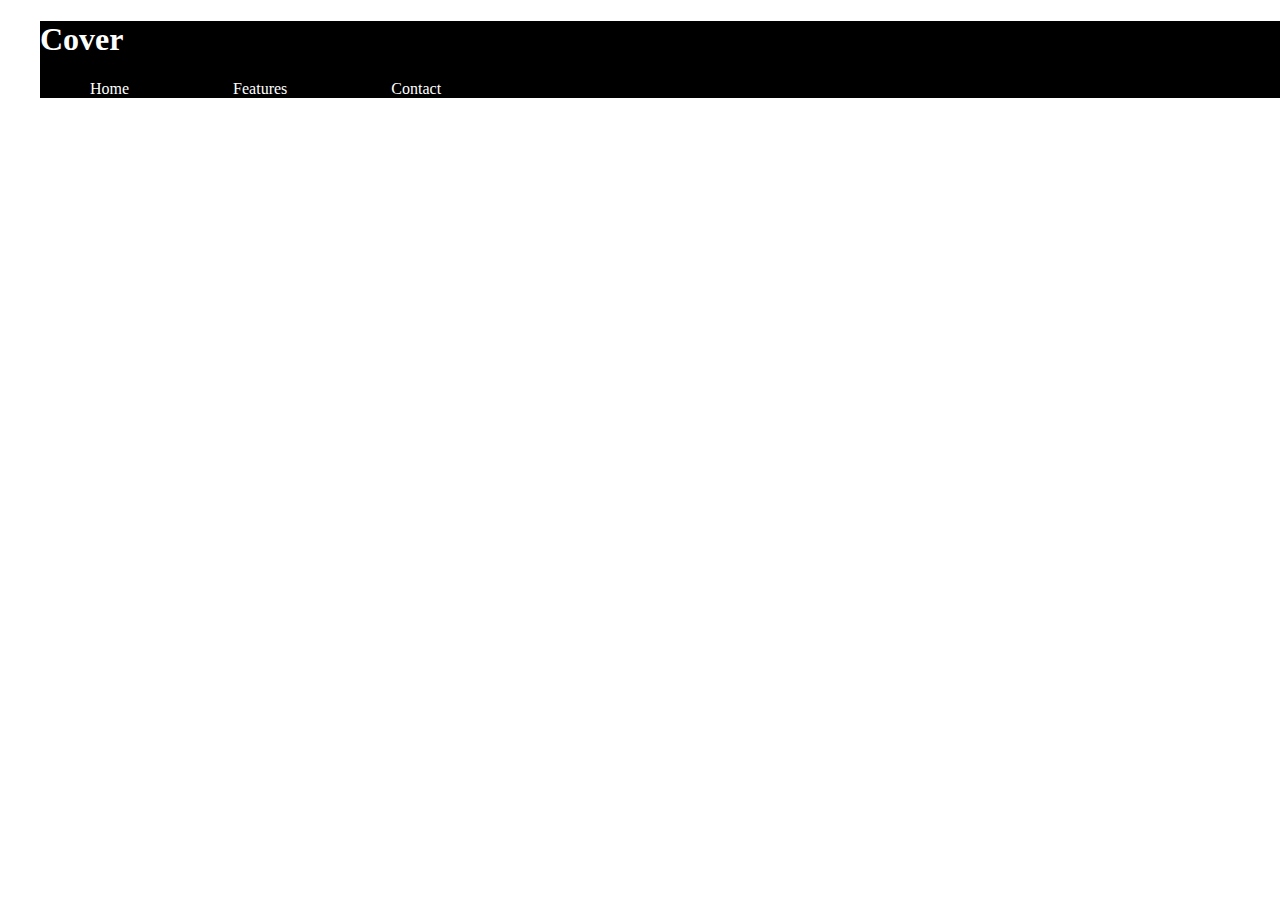
==== index.html @ 0978a3b2 "first commit" ====
<!DOCTYPE html>
<html lang="en">
<head>
    <meta charset="UTF-8">
    <meta name="viewport" content="width=device-width, initial-scale=1.0">
    <title>Document</title>
    <link rel="stylesheet" href="./styles.css">
</head>
<body>
    <nav>
        <ul>
            <li>
                <h1>Cover</h1>
                <a href="./index.html">Home</a>
                <a href="./index.html">Features</a>
                <a href="./index.html">Contact</a>
            </li>
        </ul>
    </nav>
</body>
</html>
---- styles.css ----
*{box-sizing: border-box;}
body{
    margin: 0;
    padding: 0;
}
nav ul li {
    background-color: black;
    color: white
}
a{
    color: white;
    padding: 50px;
    text-decoration: none;
    text-align: end;
}
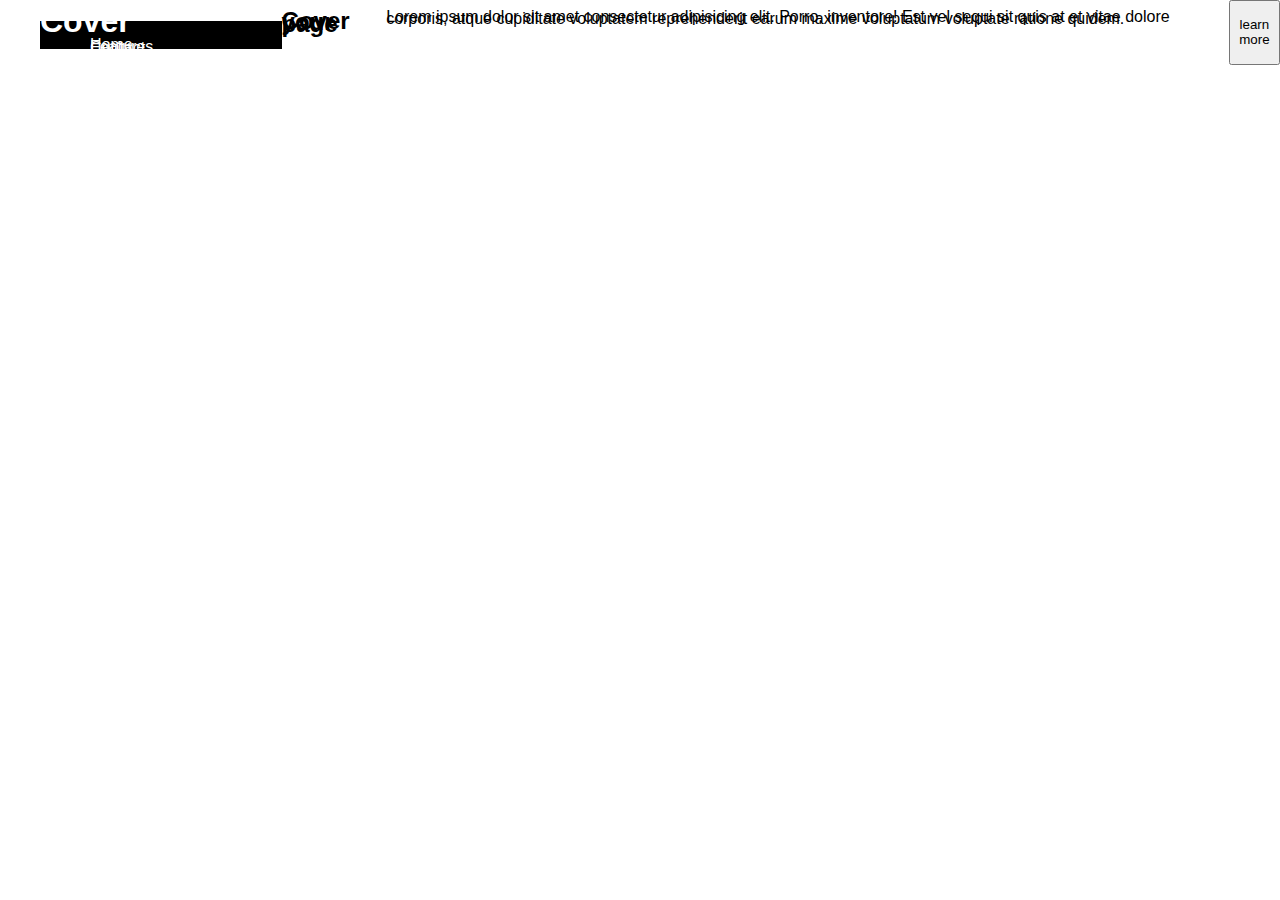
==== commit 49a77b3f: "commit" ====
--- a/index.html
+++ b/index.html
@@ -7,6 +7,7 @@
     <link rel="stylesheet" href="./styles.css">
 </head>
 <body>
+    <div>
     <nav>
         <ul>
             <li>
@@ -17,5 +18,11 @@
             </li>
         </ul>
     </nav>
+    
+        <h2>Cover your page</h2>
+        <p>Lorem ipsum dolor sit amet consectetur adipisicing elit. Porro, inventore! Est vel sequi sit quis at et vitae dolore corporis, atque cupiditate voluptatem reprehenderit earum maxime voluptatum voluptate ratione quidem.</p>
+        <button>learn more</button>
+    </div>
+    <footer></footer>
 </body>
 </html>--- a/styles.css
+++ b/styles.css
@@ -2,6 +2,11 @@
 body{
     margin: 0;
     padding: 0;
+    font-family: 'Franklin Gothic Medium', 'Arial Narrow', Arial, sans-serif;
+    line-height: 1.5px;
+}
+div{
+    display: flex;
 }
 nav ul li {
     background-color: black;
@@ -12,4 +17,7 @@
     padding: 50px;
     text-decoration: none;
     text-align: end;
+}
+.class{
+    display: flex;
 }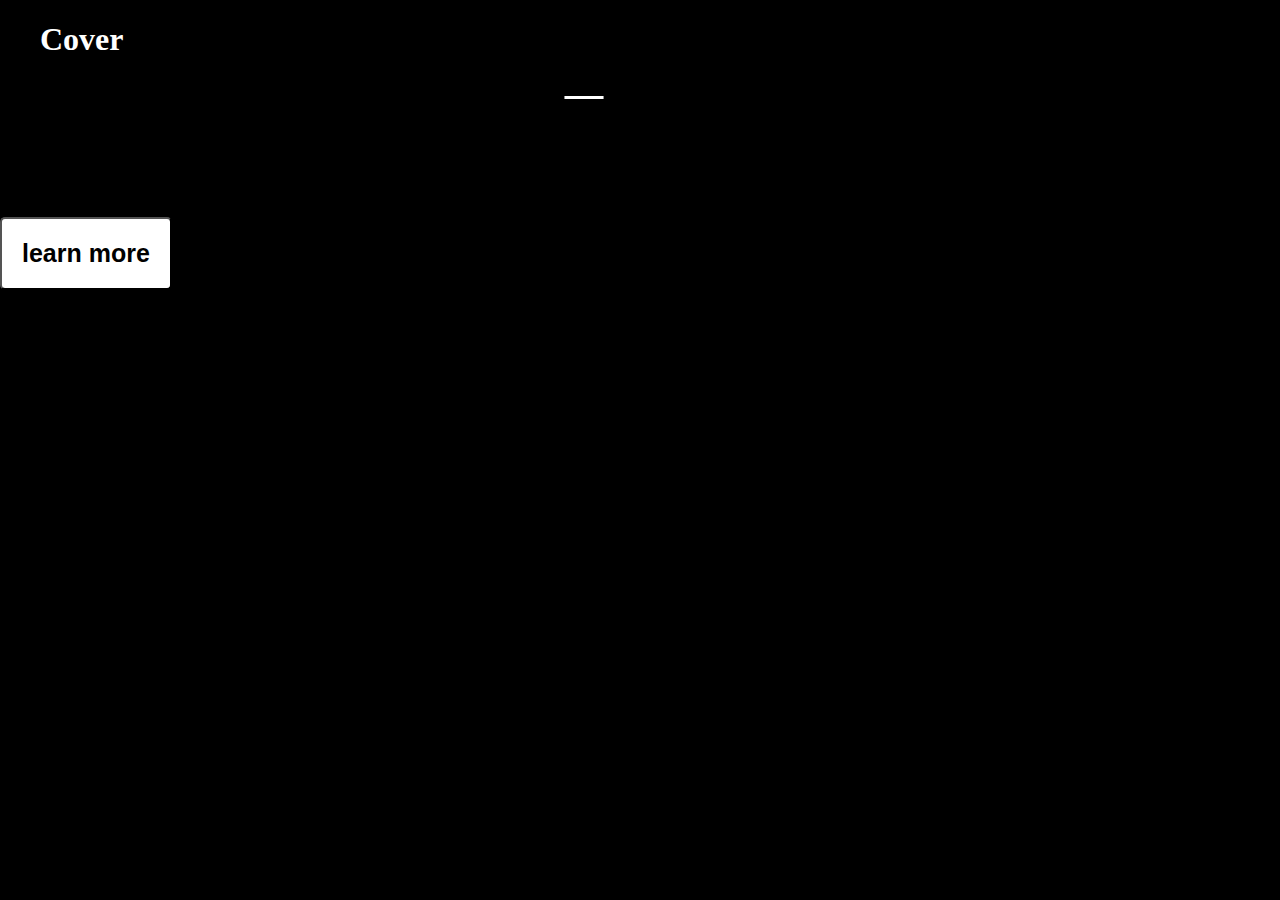
==== commit 7b62cd66: "committt" ====
--- a/index.html
+++ b/index.html
@@ -12,7 +12,7 @@
         <ul>
             <li>
                 <h1>Cover</h1>
-                <a href="./index.html">Home</a>
+                <a class="id" href="./index.html">Home</a>
                 <a href="./index.html">Features</a>
                 <a href="./index.html">Contact</a>
             </li>
--- a/styles.css
+++ b/styles.css
@@ -2,22 +2,36 @@
 body{
     margin: 0;
     padding: 0;
-    font-family: 'Franklin Gothic Medium', 'Arial Narrow', Arial, sans-serif;
-    line-height: 1.5px;
+    background-color: black;
 }
-div{
-    display: flex;
+
+nav ul li {
+    text-decoration: none;
+    text-align: center;
+
 }
-nav ul li {
-    background-color: black;
-    color: white
+h1{
+    color: white;
+    text-align: left;
 }
 a{
-    color: white;
-    padding: 50px;
+    color: transparent;
+    padding: 10px;
     text-decoration: none;
     text-align: end;
 }
-.class{
-    display: flex;
+.id{
+    border:white;
+    text-decoration: underline 3px white;
+    margin: 5px;
+}
+button{
+    background-color: white;
+    color: black;
+    border-radius: 5px;
+    padding: 20px;
+    font-size: 25px;
+    font-weight: bold;
+    text-align: center;
+  
 }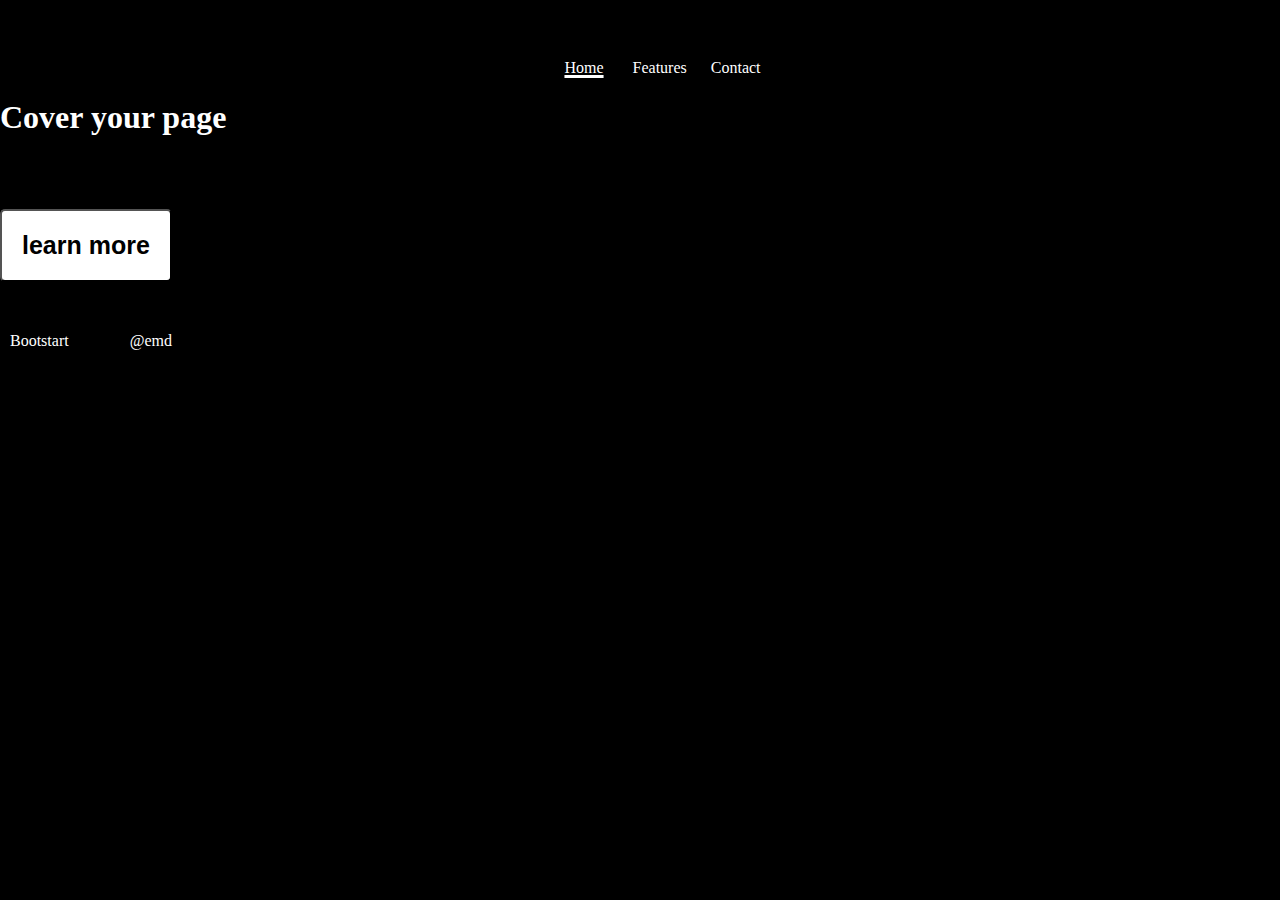
==== commit 22f5ca40: "commit2" ====
--- a/index.html
+++ b/index.html
@@ -11,18 +11,29 @@
     <nav>
         <ul>
             <li>
-                <h1>Cover</h1>
+                <h3>Cover</h3>
                 <a class="id" href="./index.html">Home</a>
                 <a href="./index.html">Features</a>
                 <a href="./index.html">Contact</a>
             </li>
         </ul>
     </nav>
-    
-        <h2>Cover your page</h2>
+   
+    <header>
+        <h1>Cover your page</h1>
         <p>Lorem ipsum dolor sit amet consectetur adipisicing elit. Porro, inventore! Est vel sequi sit quis at et vitae dolore corporis, atque cupiditate voluptatem reprehenderit earum maxime voluptatum voluptate ratione quidem.</p>
         <button>learn more</button>
+    </header>
+        
+    
+    <footer>
+<p>
+    "Cover template for"</p>
+<a href="./index.html">Bootstart</a>
+  ",by"
+<a href="./index.html">@emd</a>
+    "."
+    </footer>
     </div>
-    <footer></footer>
 </body>
 </html>--- a/styles.css
+++ b/styles.css
@@ -15,10 +15,9 @@
     text-align: left;
 }
 a{
-    color: transparent;
+    color: white;
     padding: 10px;
     text-decoration: none;
-    text-align: end;
 }
 .id{
     border:white;
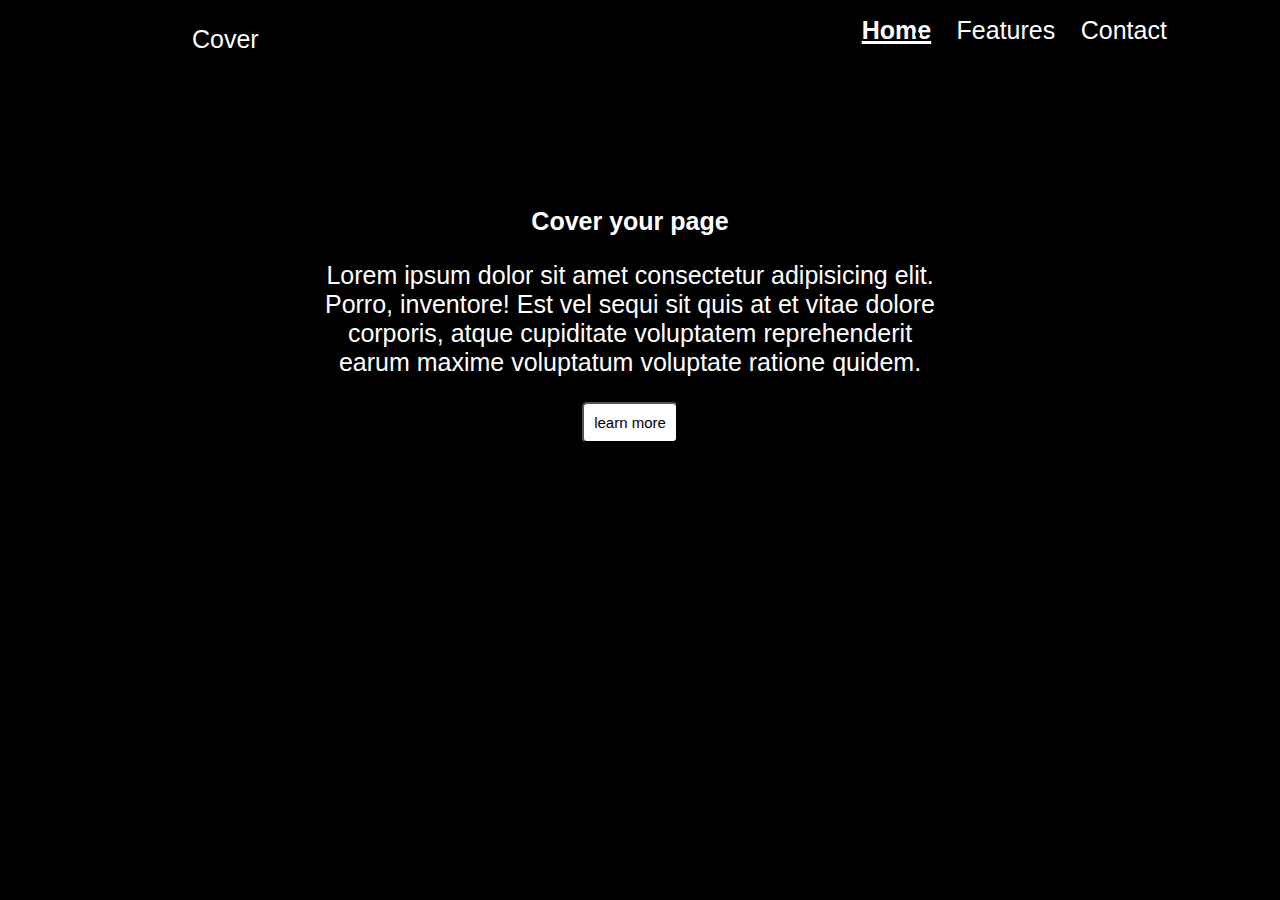
==== commit 8c11412b: "nav" ====
--- a/index.html
+++ b/index.html
@@ -1,39 +1,42 @@
 <!DOCTYPE html>
 <html lang="en">
+
 <head>
     <meta charset="UTF-8">
     <meta name="viewport" content="width=device-width, initial-scale=1.0">
     <title>Document</title>
     <link rel="stylesheet" href="./styles.css">
 </head>
+
 <body>
-    <div>
     <nav>
+        <p>Cover</h3>
         <ul>
-            <li>
-                <h3>Cover</h3>
-                <a class="id" href="./index.html">Home</a>
-                <a href="./index.html">Features</a>
-                <a href="./index.html">Contact</a>
-            </li>
+            <li><a class="id" href="">Home</a></li>
+            <li><a href="">Features</a></li>
+            <li><a href="">Contact</a></li>
         </ul>
     </nav>
-   
+
+
     <header>
         <h1>Cover your page</h1>
-        <p>Lorem ipsum dolor sit amet consectetur adipisicing elit. Porro, inventore! Est vel sequi sit quis at et vitae dolore corporis, atque cupiditate voluptatem reprehenderit earum maxime voluptatum voluptate ratione quidem.</p>
+        <p>Lorem ipsum dolor sit amet consectetur adipisicing elit. Porro, inventore! Est vel sequi sit quis at et vitae
+            dolore corporis, atque cupiditate voluptatem reprehenderit earum maxime voluptatum voluptate ratione quidem.
+        </p>
         <button>learn more</button>
     </header>
-        
-    
+
+    <!-- 
     <footer>
-<p>
-    "Cover template for"</p>
-<a href="./index.html">Bootstart</a>
-  ",by"
-<a href="./index.html">@emd</a>
-    "."
-    </footer>
-    </div>
+        <p>
+            "Cover template for"</p>
+        <a href="./index.html">Bootstart</a>
+        ",by"
+        <a href="./index.html">@emd</a>
+        "."
+    </footer> -->
+
 </body>
+
 </html>--- a/styles.css
+++ b/styles.css
@@ -3,34 +3,51 @@
     margin: 0;
     padding: 0;
     background-color: black;
+    
 }
 
-nav ul li {
+nav{
+    display: flex;
+    margin: 0 15%;
+}
+ul{
+    margin-left: 60%;
+    display: flex;
+}
+li{
     text-decoration: none;
-    text-align: center;
-
+    padding-left: 10%;
 }
-h1{
+p, a, h1{
     color: white;
-    text-align: left;
-}
-a{
-    color: white;
-    padding: 10px;
     text-decoration: none;
+    font-size: 25px;
+    font-family:  'Roboto', sans-serif;
+    
 }
 .id{
-    border:white;
-    text-decoration: underline 3px white;
-    margin: 5px;
+    color: white;
+    text-decoration: underline 3px ;
+    font-family:  'Roboto', sans-serif;
+    font-weight: bold;
+}
+a:hover{
+    color: white;
+   
+}
+
+header{
+    margin: 10% 25%;
+    text-align: center;
+    max-width: 620px;
 }
 button{
     background-color: white;
     color: black;
     border-radius: 5px;
-    padding: 20px;
-    font-size: 25px;
-    font-weight: bold;
+    padding: 10px;
+    font-size: 15px;
+    font-weight: 100px;
     text-align: center;
   
 }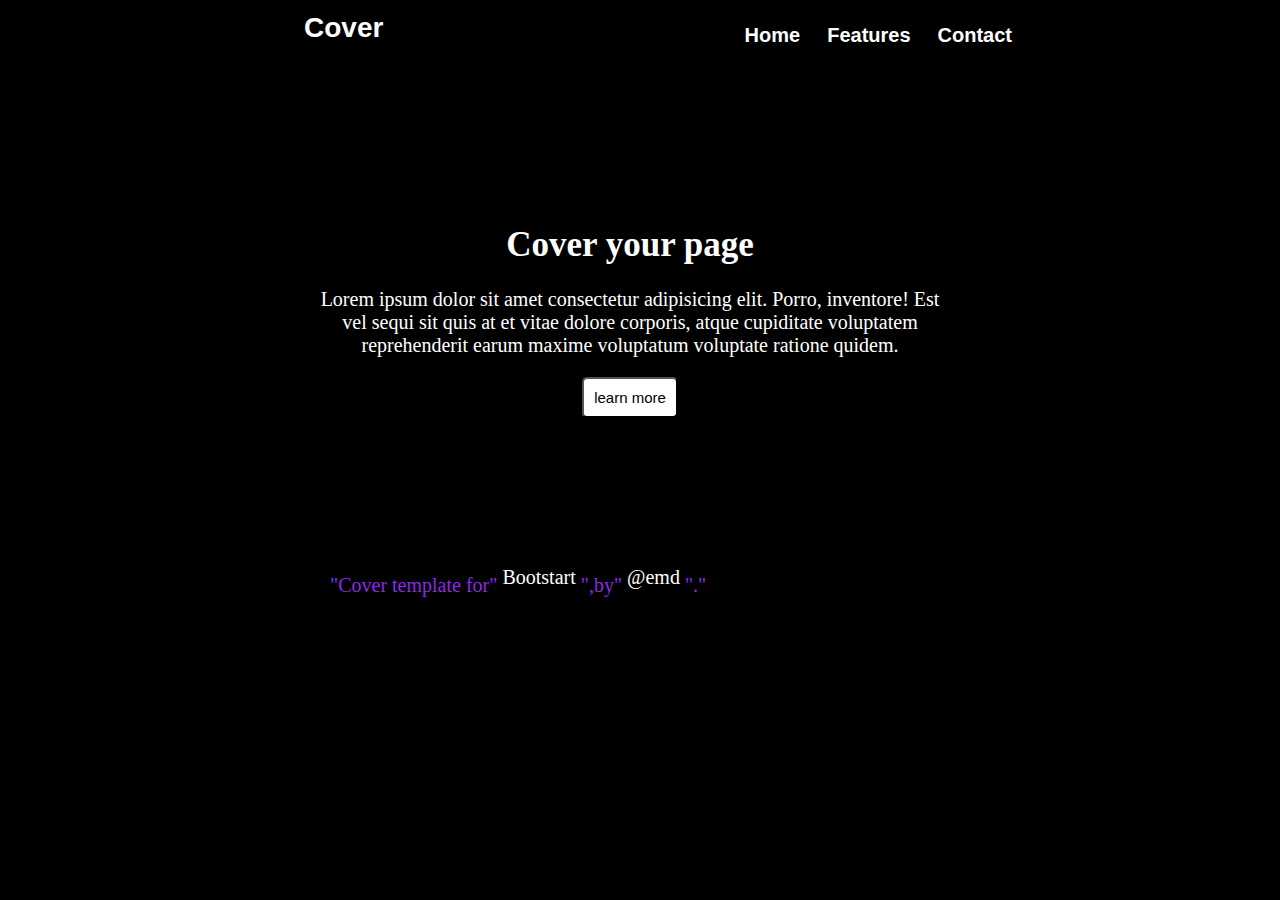
==== commit d28da4e7: "commit3" ====
--- a/index.html
+++ b/index.html
@@ -8,16 +8,16 @@
     <link rel="stylesheet" href="./styles.css">
 </head>
 
-<body>
-    <nav>
-        <p>Cover</h3>
-        <ul>
-            <li><a class="id" href="">Home</a></li>
-            <li><a href="">Features</a></li>
-            <li><a href="">Contact</a></li>
-        </ul>
-    </nav>
-
+<body><div class="nav">
+    <nav >
+    <h3>Cover</h3>
+    <ul>
+        <li><a class="id" href="">Home</a></li>
+        <li><a href="">Features</a></li>
+        <li><a href="">Contact</a></li>
+    </ul>
+</nav>
+</div>
 
     <header>
         <h1>Cover your page</h1>
@@ -27,15 +27,15 @@
         <button>learn more</button>
     </header>
 
-    <!-- 
-    <footer>
+    
+    <footer class="footer">
         <p>
-            "Cover template for"</p>
+            "Cover template for"
         <a href="./index.html">Bootstart</a>
         ",by"
         <a href="./index.html">@emd</a>
-        "."
-    </footer> -->
+        "."</p>
+    </footer>
 
 </body>
 
--- a/styles.css
+++ b/styles.css
@@ -3,41 +3,96 @@
     margin: 0;
     padding: 0;
     background-color: black;
-    
+    height: 100%;
+    text-align: center;
+    text-shadow:  0 1px 3px rgb(0, 0, .5);
 }
 
-nav{
+div{
     display: flex;
-    margin: 0 15%;
+    flex-direction: column;
+    height: 100%;
+    padding-left: 0;
+    margin-bottom: 0;
+    list-style: none;
+    max-width: 672px;
+    margin-left: auto;
+    margin-right:auto;
+    font-family:'Roboto', sans-serif;  
+    font-size: 1rem;
+    font-weight: 400;
+    line-height: 36.6px;
 }
+   
+h3{
+    float: left;
+    font-size: 28px;
+    margin-top: 10px;
+    line-height: 36.6px;
+}
+
 ul{
-    margin-left: 60%;
+    margin-left: 55%;
     display: flex;
+    margin-right: 16px;
+    font-weight: 700;
+    line-height: 36.6px;
 }
 li{
     text-decoration: none;
+    list-style-type:none ;
     padding-left: 10%;
+    padding: 1px;
+    margin-left: 25px;
 }
-p, a, h1{
+
+a{
     color: white;
     text-decoration: none;
-    font-size: 25px;
-    font-family:  'Roboto', sans-serif;
-    
+    font-size: 20px;
+    font-family:  var(--bs-font-sans-serif); 
+}
+p{
+    color: white;
+    text-decoration: none;
+    font-size: 20px;
+    font-family:  var(--bs-font-sans-serif); 
+
+}
+h3{
+    font-size: 28px;
+    color: white;
+    text-decoration: none;
+}
+h1{
+    color: white;
+    text-decoration: none;
+    font-size: 35px;
+    font-family: var(--bs-font-sans-serif);;
 }
 .id{
     color: white;
-    text-decoration: underline 3px ;
-    font-family:  'Roboto', sans-serif;
+    border-bottom-color: white ;
+    font-family:var(--bs-font-sans-serif);
     font-weight: bold;
+    font-size: 20px ;
+    margin-left: 5px;
+
 }
 a:hover{
     color: white;
+    text-decoration: underline;
+    
    
+}
+header p{
+    font-weight: 300;
+    font-size: 20px;
 }
 
 header{
     margin: 10% 25%;
+    margin-top: 150px;
     text-align: center;
     max-width: 620px;
 }
@@ -50,4 +105,37 @@
     font-weight: 100px;
     text-align: center;
   
+}
+.footer{
+    clear: both;
+    margin: auto;
+    text-align: center;
+    max-width: 620px;
+    height: 100%;
+    padding: 0;
+    display: flex;
+    flex-direction: row;
+
+}
+.footer p{
+    color: white;
+
+}
+.footer p  a{
+    align-items: center;
+    text-align: center;
+    display: inline-block;
+    padding: 0;
+    margin-top: 0;
+    margin-bottom: 1em;
+    vertical-align: middle;
+
+}
+.footer a{
+    text-decoration: none;
+
+}
+.footer p{
+    color: blueviolet
+    ;
 }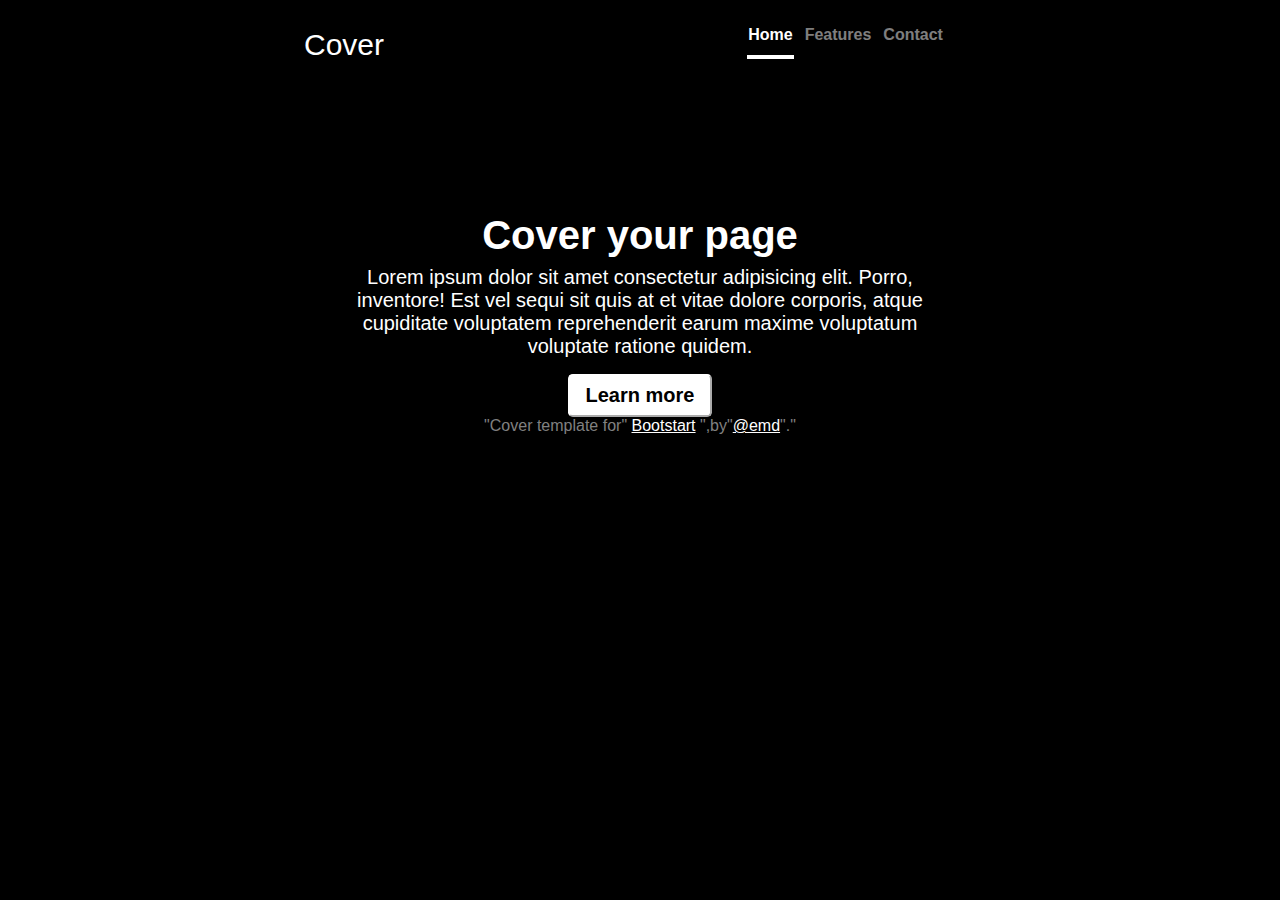
==== commit def94b8c: "commit1" ====
--- a/index.html
+++ b/index.html
@@ -8,35 +8,28 @@
     <link rel="stylesheet" href="./styles.css">
 </head>
 
-<body><div class="nav">
-    <nav >
-    <h3>Cover</h3>
-    <ul>
-        <li><a class="id" href="">Home</a></li>
-        <li><a href="">Features</a></li>
-        <li><a href="">Contact</a></li>
-    </ul>
-</nav>
-</div>
-
+<body>
+    <div>
+        <nav>
+            <h3>Cover</h3>
+            <ul>
+                <li><a class="id" href="">Home</a></li>
+                <li><a class="di" href="">Features</a></li>
+                <li><a class="di" href="">Contact</a></li>
+            </ul>
+        </nav>
+    </div>
     <header>
         <h1>Cover your page</h1>
         <p>Lorem ipsum dolor sit amet consectetur adipisicing elit. Porro, inventore! Est vel sequi sit quis at et vitae
             dolore corporis, atque cupiditate voluptatem reprehenderit earum maxime voluptatum voluptate ratione quidem.
         </p>
-        <button>learn more</button>
+        <button>Learn more</button>
     </header>
-
-    
-    <footer class="footer">
-        <p>
-            "Cover template for"
-        <a href="./index.html">Bootstart</a>
-        ",by"
-        <a href="./index.html">@emd</a>
-        "."</p>
+    <footer>
+        <p class=""> "Cover template for" <a href="./index.html">Bootstart</a> ",by"<a href="./index.html">@emd</a>"."
+        </p>
     </footer>
-
 </body>
 
 </html>--- a/styles.css
+++ b/styles.css
@@ -18,7 +18,7 @@
     max-width: 672px;
     margin-left: auto;
     margin-right:auto;
-    font-family:'Roboto', sans-serif;  
+    font-family: 'Roboto', sans-serif;
     font-size: 1rem;
     font-weight: 400;
     line-height: 36.6px;
@@ -26,86 +26,132 @@
    
 h3{
     float: left;
-    font-size: 28px;
+    font-size: 45px ;
+    font-weight: bold ; 
     margin-top: 10px;
-    line-height: 36.6px;
+    line-height: 1.2;
 }
 
 ul{
-    margin-left: 55%;
+    margin-left: 60%;
     display: flex;
-    margin-right: 16px;
+    margin-right: 6px;
     font-weight: 700;
     line-height: 36.6px;
 }
 li{
     text-decoration: none;
     list-style-type:none ;
-    padding-left: 10%;
-    padding: 1px;
-    margin-left: 25px;
+    padding-left:10px;
+    padding: 10px;
+    margin-left: 5px;
+
 }
 
 a{
-    color: white;
+    color: rgba(255, 255, 255, .5);;
+    list-style-type: none;
     text-decoration: none;
-    font-size: 20px;
-    font-family:  var(--bs-font-sans-serif); 
+    
 }
+
 p{
     color: white;
     text-decoration: none;
-    font-size: 20px;
-    font-family:  var(--bs-font-sans-serif); 
+    font-size: 16px;
+    font-family: 'Roboto', sans-serif;
+    font-weight: 400;
 
 }
-h3{
-    font-size: 28px;
+ nav h3{
+    display: block;
+    margin-top: 27px;
     color: white;
     text-decoration: none;
-}
-h1{
+        float: left;
+        font-size: 30px;
+        font-weight: 500;
+        line-height: 1.2;
+    }
+    
+
+  h1{
     color: white;
     text-decoration: none;
     font-size: 35px;
-    font-family: var(--bs-font-sans-serif);;
+    font-size: 2.5rem;
+    font-family: 'Roboto', sans-serif;
+    margin-top: 10px;
+    margin-bottom: .5rem;
+    
 }
 .id{
+    display: block;
     color: white;
-    border-bottom-color: white ;
-    font-family:var(--bs-font-sans-serif);
-    font-weight: bold;
-    font-size: 20px ;
-    margin-left: 5px;
+    border-bottom: 4px solid white;
+    text-decoration: none;
+    padding-top: 2px;
+    margin: 0;
+    padding: 1px;
+    margin-right: 10px;
 
 }
-a:hover{
-    color: white;
-    text-decoration: underline;
-    
-   
+nav ul li{
+    display: inlne;
+    padding: 0;
+    margin: 0;
+
 }
-header p{
-    font-weight: 300;
-    font-size: 20px;
+.di{
+    display: block;
+    padding: 1px;
+    border-bottom-color:  gray;
+    text-decoration: none;
+    margin-right: 10px;
+}
+.di:hover{
+    text-decoration:underline;
+    text-decoration: none;
+    border-bottom: 5px solid gray;
+}
+.id:hover{
+    border-bottom: 5px solid gray;
 }
 
+header p{
+    font-size: 1.25rem;
+    font-weight: 300;
+    font-family: 'Roboto', sans-serif;
+}
+p {
+    margin-top: 0;
+    margin-bottom: 1rem;
+    
+}
+
+
 header{
-    margin: 10% 25%;
-    margin-top: 150px;
+    padding: 0 1.5rem;
+    margin-top: 110px;
     text-align: center;
     max-width: 620px;
+    display: inline-block;
 }
 button{
     background-color: white;
     color: black;
-    border-radius: 5px;
-    padding: 10px;
-    font-size: 15px;
-    font-weight: 100px;
+    border-color:  white;
+    font-weight: 700;
     text-align: center;
+    padding: .4rem 1rem;
+    padding-top: 0.5rem;
+    padding-right: 1rem;
+    padding-bottom: 0.5rem;
+    padding-left: 1rem;
+    font-size: 1.25rem;
+    border-radius: .3rem;
+}
   
-}
 .footer{
     clear: both;
     margin: auto;
@@ -117,25 +163,33 @@
     flex-direction: row;
 
 }
-.footer p{
-    color: white;
+footer{
+    text-align: center;
+    color: gray;
+  
+}
+footer p{
+    color: gray;
 
 }
-.footer p  a{
-    align-items: center;
-    text-align: center;
-    display: inline-block;
-    padding: 0;
-    margin-top: 0;
-    margin-bottom: 1em;
-    vertical-align: middle;
 
+footer a{
+    text-decoration: none;
+    color: white;
+    text-decoration: 1px white underline ;
 }
-.footer a{
-    text-decoration: none;
-
-}
-.footer p{
-    color: blueviolet
-    ;
+@media(max-width:700px){
+  nav{
+        display: flex;
+        flex-direction: column;                                        
+    }
+    ul{
+        margin-left: -8%;
+    }
+    div{
+        display: flex;
+        align-items: center;
+        justify-content: center;
+         
+    }
 }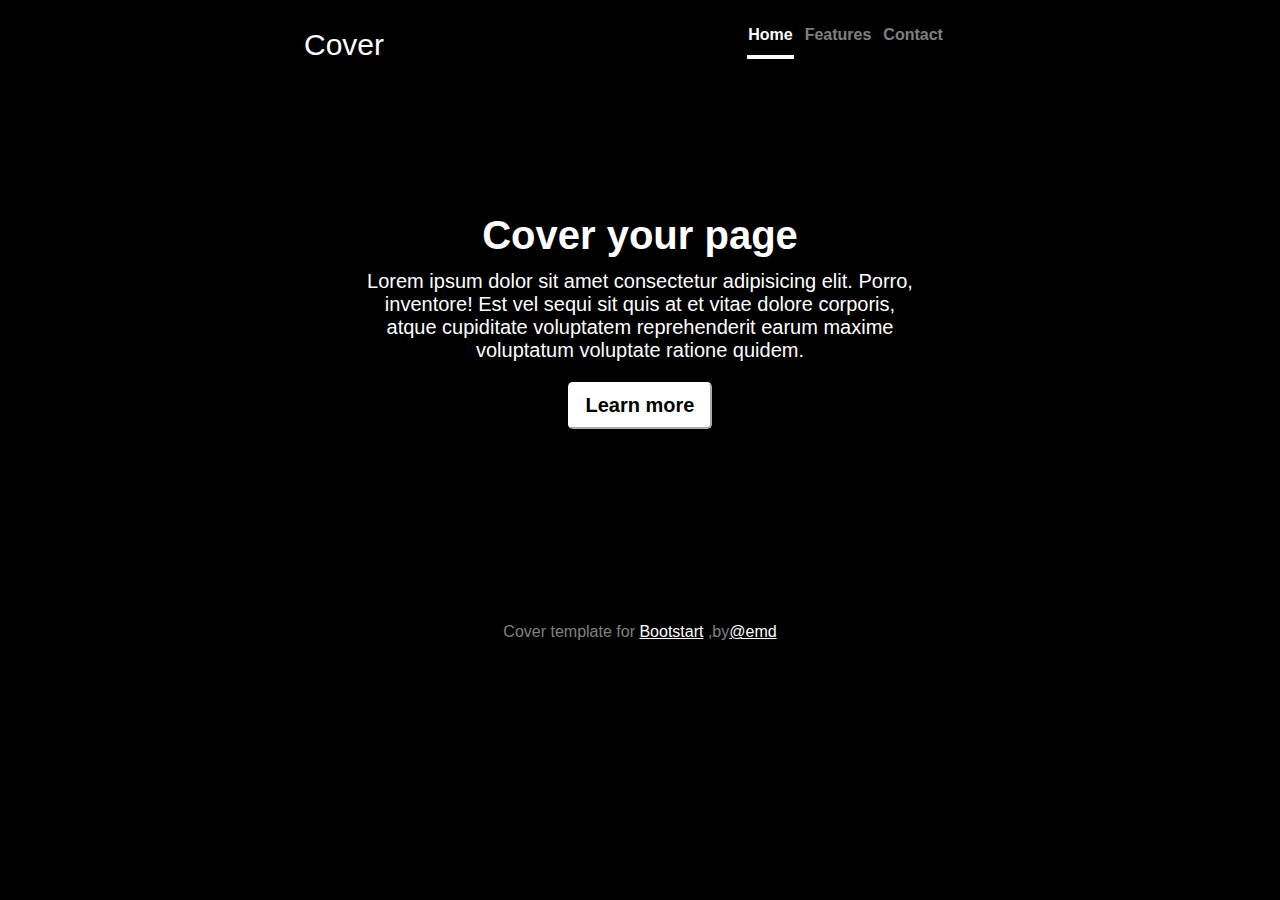
==== commit c063d1bf: "committ1" ====
--- a/index.html
+++ b/index.html
@@ -27,7 +27,7 @@
         <button>Learn more</button>
     </header>
     <footer>
-        <p class=""> "Cover template for" <a href="./index.html">Bootstart</a> ",by"<a href="./index.html">@emd</a>"."
+        <p class="">Cover template for <a href="./index.html">Bootstart</a> ,by<a href="./index.html">@emd</a>
         </p>
     </footer>
 </body>
--- a/styles.css
+++ b/styles.css
@@ -122,8 +122,10 @@
     font-size: 1.25rem;
     font-weight: 300;
     font-family: 'Roboto', sans-serif;
+    padding: 4px;
 }
 p {
+    padding: 4px;
     margin-top: 0;
     margin-bottom: 1rem;
     
@@ -143,27 +145,23 @@
     border-color:  white;
     font-weight: 700;
     text-align: center;
-    padding: .4rem 1rem;
-    padding-top: 0.5rem;
-    padding-right: 1rem;
-    padding-bottom: 0.5rem;
-    padding-left: 1rem;
+    padding: .75rem 1.25rem;
+    padding-top: 10px;
+    padding-right: 16px;
+    padding-bottom: 10px;
+    padding-left: 16px;
     font-size: 1.25rem;
     border-radius: .3rem;
 }
+  button:hover{
+    color:black;
+    background-color:white;
+    border-color: #6c757d ;
+}
   
-.footer{
-    clear: both;
-    margin: auto;
-    text-align: center;
-    max-width: 620px;
-    height: 100%;
-    padding: 0;
-    display: flex;
-    flex-direction: row;
 
-}
 footer{
+    margin-top: 190px;
     text-align: center;
     color: gray;
   
